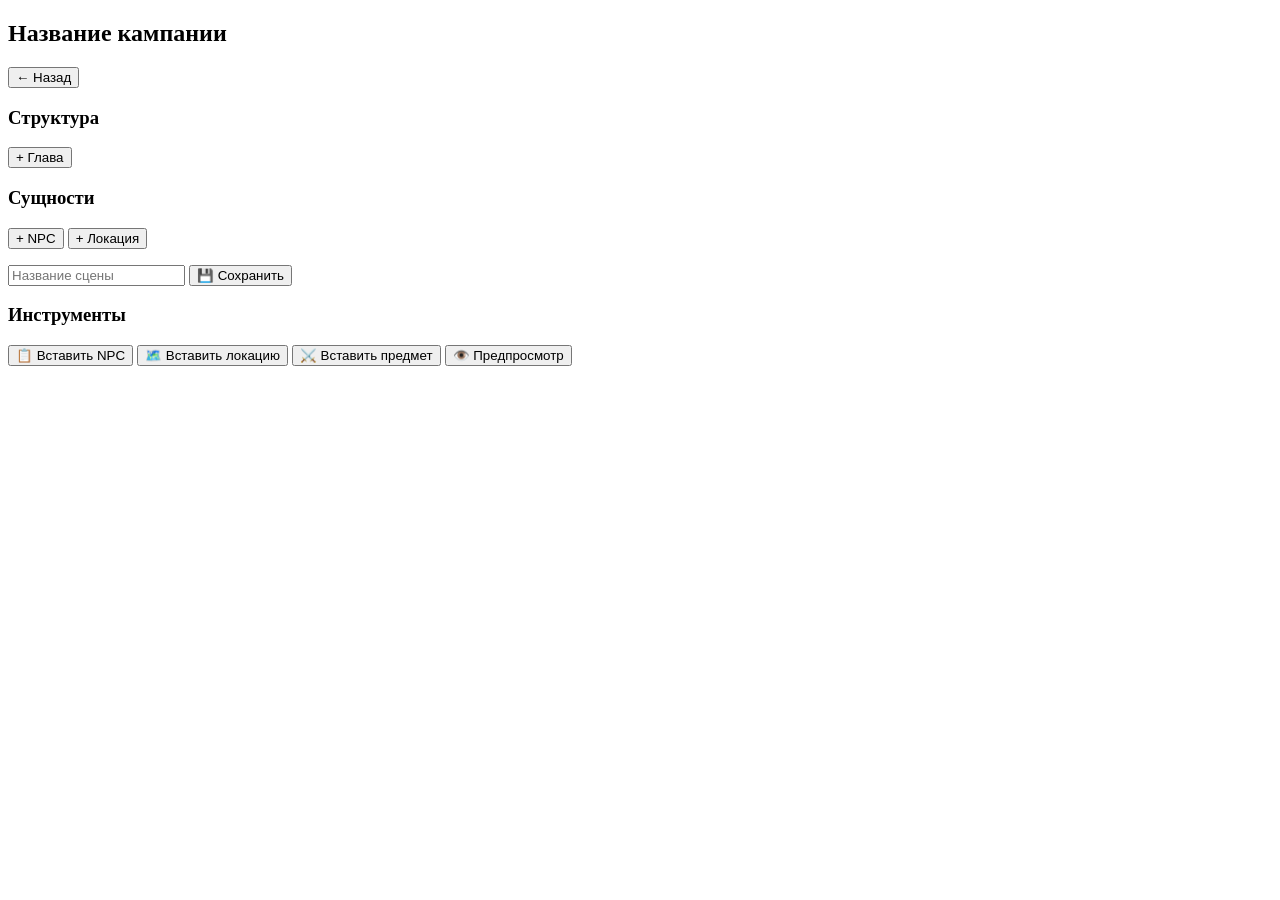
==== editor.html @ 215e5211 "Add initial editor.html for campaign editor" ====
<!DOCTYPE html>
<html lang="ru">
<head>
    <meta charset="UTF-8">
    <meta name="viewport" content="width=device-width, initial-scale=1.0">
    <title>Редактор кампании</title>
    <link rel="stylesheet" href="css/editor.css">
    <!-- Подключаем Quill.js для текстового редактора -->
    <link href="https://cdn.quilljs.com/1.3.7/quill.snow.css" rel="stylesheet">
</head>
<body>
    <div class="editor-container">
        <!-- Левая панель: структура кампании -->
        <aside class="sidebar">
            <div class="sidebar-header">
                <h2 id="campaignTitle">Название кампании</h2>
                <button id="backBtn" class="btn-secondary">← Назад</button>
            </div>
            
            <div class="structure">
                <h3>Структура</h3>
                <button id="addChapterBtn" class="btn-small">+ Глава</button>
                <ul id="chapterList" class="chapter-list">
                    <!-- Главы будут добавляться сюда -->
                </ul>
            </div>
            
            <div class="entities">
                <h3>Сущности</h3>
                <button id="addNpcBtn" class="btn-small">+ NPC</button>
                <button id="addLocationBtn" class="btn-small">+ Локация</button>
                <ul id="entityList" class="entity-list">
                    <!-- Сущности будут добавляться сюда -->
                </ul>
            </div>
        </aside>
        
        <!-- Центральная панель: редактор -->
        <main class="editor-main">
            <div class="editor-header">
                <input type="text" id="sceneTitle" placeholder="Название сцены" class="scene-title-input">
                <button id="saveBtn" class="btn-primary">💾 Сохранить</button>
            </div>
            
            <!-- Quill.js редактор -->
            <div id="editor" class="quill-editor"></div>
        </main>
        
        <!-- Правая панель: инструменты -->
        <aside class="tools-panel">
            <h3>Инструменты</h3>
            <button id="insertNpcBtn" class="btn-tool">📋 Вставить NPC</button>
            <button id="insertLocationBtn" class="btn-tool">🗺️ Вставить локацию</button>
            <button id="insertItemBtn" class="btn-tool">⚔️ Вставить предмет</button>
            <button id="previewBtn" class="btn-tool">👁️ Предпросмотр</button>
        </aside>
    </div>
    
    <!-- Подключаем Quill.js -->
    <script src="https://cdn.quilljs.com/1.3.7/quill.min.js"></script>
    <script src="js/editor.js"></script>
</body>
</html>
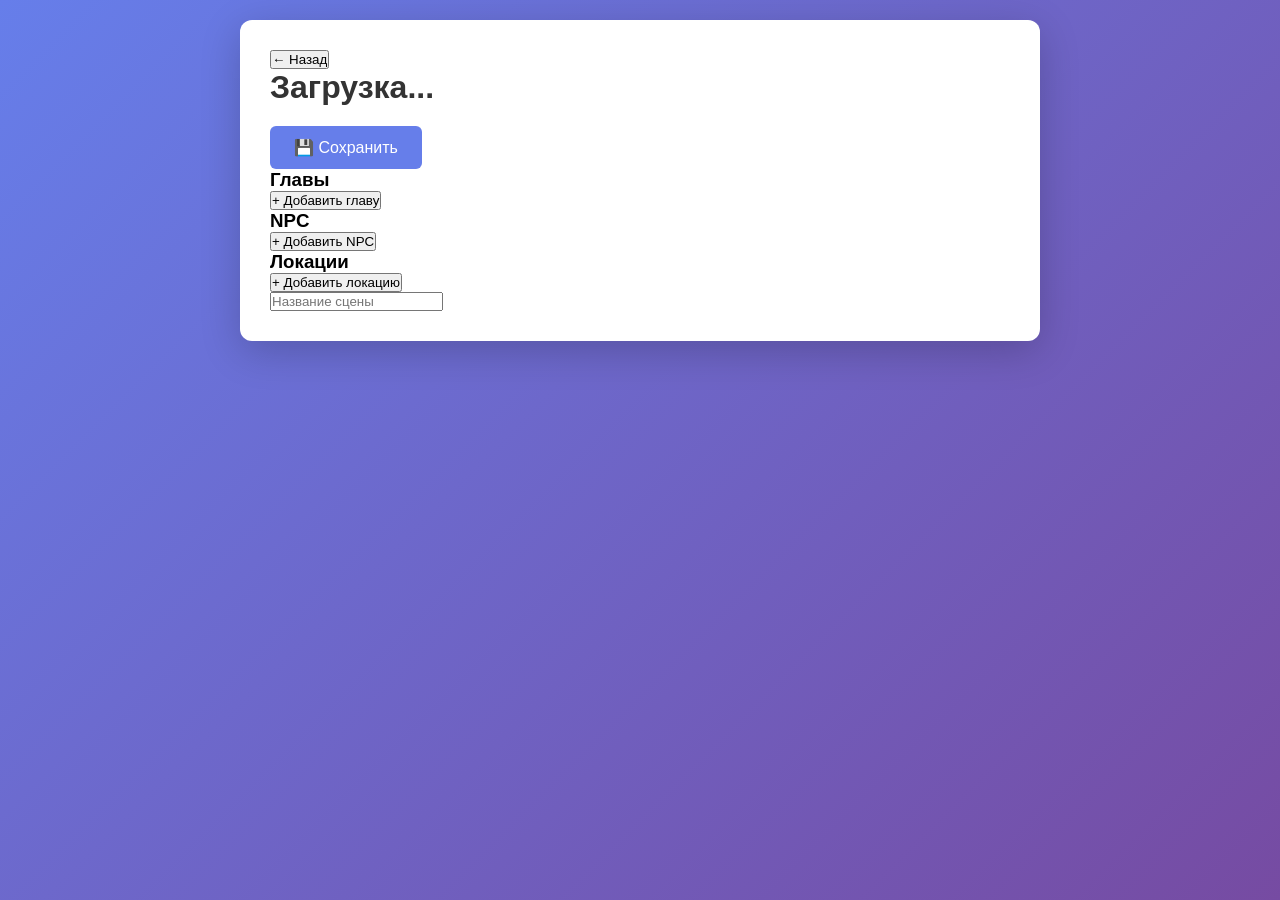
==== commit 2faeb216: "Update editor.html" ====
--- a/editor.html
+++ b/editor.html
@@ -4,59 +4,41 @@
     <meta charset="UTF-8">
     <meta name="viewport" content="width=device-width, initial-scale=1.0">
     <title>Редактор кампании</title>
-    <link rel="stylesheet" href="css/editor.css">
-    <!-- Подключаем Quill.js для текстового редактора -->
+    <link rel="stylesheet" href="css/style.css">
     <link href="https://cdn.quilljs.com/1.3.7/quill.snow.css" rel="stylesheet">
 </head>
 <body>
-    <div class="editor-container">
-        <!-- Левая панель: структура кампании -->
-        <aside class="sidebar">
-            <div class="sidebar-header">
-                <h2 id="campaignTitle">Название кампании</h2>
-                <button id="backBtn" class="btn-secondary">← Назад</button>
-            </div>
+    <div class="container">
+        <div class="editor-header">
+            <button id="backBtn" class="btn-secondary">← Назад</button>
+            <h1 id="campaignTitle">Загрузка...</h1>
+            <button id="saveBtn" class="btn-primary">💾 Сохранить</button>
+        </div>
+        
+        <div class="editor-layout">
+            <!-- Левая панель: структура -->
+            <aside class="sidebar">
+                <h3>Главы</h3>
+                <button id="addChapterBtn" class="btn-small">+ Добавить главу</button>
+                <ul id="chapterList" class="list"></ul>
+                
+                <h3>NPC</h3>
+                <button id="addNpcBtn" class="btn-small">+ Добавить NPC</button>
+                <ul id="npcList" class="list"></ul>
+                
+                <h3>Локации</h3>
+                <button id="addLocationBtn" class="btn-small">+ Добавить локацию</button>
+                <ul id="locationList" class="list"></ul>
+            </aside>
             
-            <div class="structure">
-                <h3>Структура</h3>
-                <button id="addChapterBtn" class="btn-small">+ Глава</button>
-                <ul id="chapterList" class="chapter-list">
-                    <!-- Главы будут добавляться сюда -->
-                </ul>
-            </div>
-            
-            <div class="entities">
-                <h3>Сущности</h3>
-                <button id="addNpcBtn" class="btn-small">+ NPC</button>
-                <button id="addLocationBtn" class="btn-small">+ Локация</button>
-                <ul id="entityList" class="entity-list">
-                    <!-- Сущности будут добавляться сюда -->
-                </ul>
-            </div>
-        </aside>
-        
-        <!-- Центральная панель: редактор -->
-        <main class="editor-main">
-            <div class="editor-header">
-                <input type="text" id="sceneTitle" placeholder="Название сцены" class="scene-title-input">
-                <button id="saveBtn" class="btn-primary">💾 Сохранить</button>
-            </div>
-            
-            <!-- Quill.js редактор -->
-            <div id="editor" class="quill-editor"></div>
-        </main>
-        
-        <!-- Правая панель: инструменты -->
-        <aside class="tools-panel">
-            <h3>Инструменты</h3>
-            <button id="insertNpcBtn" class="btn-tool">📋 Вставить NPC</button>
-            <button id="insertLocationBtn" class="btn-tool">🗺️ Вставить локацию</button>
-            <button id="insertItemBtn" class="btn-tool">⚔️ Вставить предмет</button>
-            <button id="previewBtn" class="btn-tool">👁️ Предпросмотр</button>
-        </aside>
+            <!-- Центр: редактор -->
+            <main class="editor-main">
+                <input type="text" id="sceneTitle" placeholder="Название сцены" class="scene-input">
+                <div id="editor"></div>
+            </main>
+        </div>
     </div>
     
-    <!-- Подключаем Quill.js -->
     <script src="https://cdn.quilljs.com/1.3.7/quill.min.js"></script>
     <script src="js/editor.js"></script>
 </body>
--- a/css/style.css
+++ b/css/style.css
@@ -0,0 +1,61 @@
+* {
+    margin: 0;
+    padding: 0;
+    box-sizing: border-box;
+}
+
+body {
+    font-family: -apple-system, BlinkMacSystemFont, 'Segoe UI', Roboto, Oxygen, Ubuntu, Cantarell, sans-serif;
+    background: linear-gradient(135deg, #667eea 0%, #764ba2 100%);
+    min-height: 100vh;
+    padding: 20px;
+}
+
+.container {
+    max-width: 800px;
+    margin: 0 auto;
+    background: white;
+    border-radius: 12px;
+    padding: 30px;
+    box-shadow: 0 10px 40px rgba(0,0,0,0.2);
+}
+
+h1 {
+    color: #333;
+    margin-bottom: 20px;
+    font-size: 2em;
+}
+
+.btn-primary {
+    background: #667eea;
+    color: white;
+    border: none;
+    padding: 12px 24px;
+    border-radius: 6px;
+    font-size: 16px;
+    cursor: pointer;
+    transition: background 0.3s;
+}
+
+.btn-primary:hover {
+    background: #5568d3;
+}
+
+.campaign-list {
+    list-style: none;
+    margin-top: 20px;
+}
+
+.campaign-item {
+    background: #f8f9fa;
+    padding: 15px;
+    margin-bottom: 10px;
+    border-radius: 6px;
+    border-left: 4px solid #667eea;
+    cursor: pointer;
+    transition: transform 0.2s;
+}
+
+.campaign-item:hover {
+    transform: translateX(5px);
+}
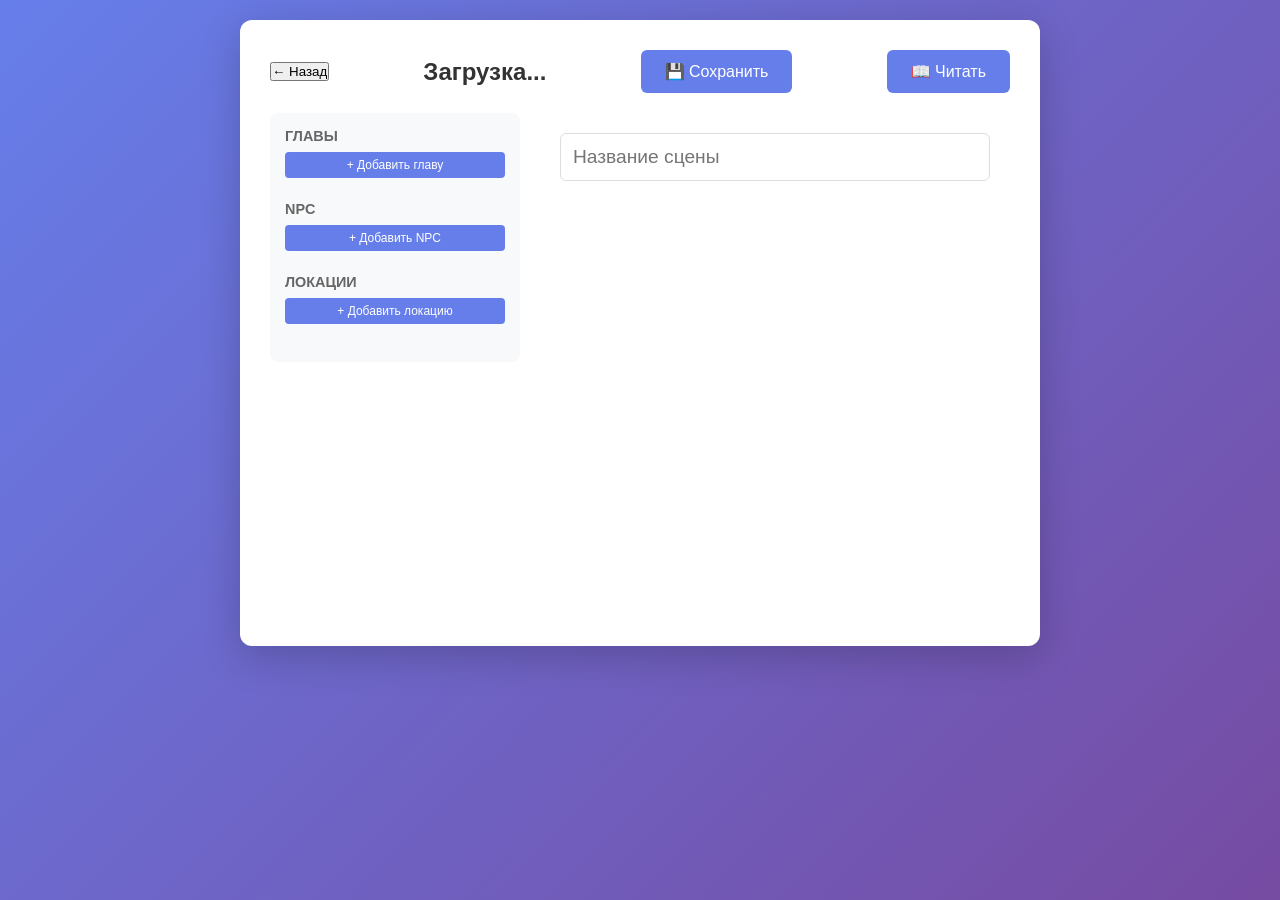
==== commit 98e9ca37: "Update editor.html" ====
--- a/editor.html
+++ b/editor.html
@@ -13,6 +13,7 @@
             <button id="backBtn" class="btn-secondary">← Назад</button>
             <h1 id="campaignTitle">Загрузка...</h1>
             <button id="saveBtn" class="btn-primary">💾 Сохранить</button>
+            <button id="readBtn" class="btn-primary">📖 Читать</button>
         </div>
         
         <div class="editor-layout">
--- a/css/style.css
+++ b/css/style.css
@@ -59,3 +59,133 @@
 .campaign-item:hover {
     transform: translateX(5px);
 }
+/* Стили редактора */
+.editor-header {
+    display: flex;
+    justify-content: space-between;
+    align-items: center;
+    margin-bottom: 20px;
+    flex-wrap: wrap;
+    gap: 10px;
+}
+
+.editor-header h1 {
+    font-size: 1.5em;
+    color: #333;
+    margin: 0;
+}
+
+.editor-layout {
+    display: grid;
+    grid-template-columns: 250px 1fr;
+    gap: 20px;
+}
+
+.sidebar {
+    background: #f8f9fa;
+    padding: 15px;
+    border-radius: 8px;
+    height: fit-content;
+}
+
+.sidebar h3 {
+    font-size: 0.9em;
+    color: #666;
+    margin: 15px 0 8px 0;
+    text-transform: uppercase;
+}
+
+.sidebar h3:first-child {
+    margin-top: 0;
+}
+
+.list {
+    list-style: none;
+    margin-bottom: 15px;
+}
+
+.list li {
+    padding: 8px 12px;
+    background: white;
+    border-radius: 4px;
+    margin-bottom: 5px;
+    cursor: pointer;
+    font-size: 0.9em;
+    border-left: 3px solid #667eea;
+    transition: all 0.2s;
+}
+
+.list li:hover {
+    background: #e9ecef;
+    transform: translateX(3px);
+}
+
+.list li.active {
+    background: #667eea;
+    color: white;
+}
+
+.editor-main {
+    background: white;
+    padding: 20px;
+    border-radius: 8px;
+}
+
+.scene-input {
+    width: 100%;
+    padding: 12px;
+    border: 1px solid #ddd;
+    border-radius: 6px;
+    font-size: 1.2em;
+    margin-bottom: 15px;
+}
+
+#editor {
+    min-height: 400px;
+    background: white;
+}
+
+.ql-toolbar {
+    border-radius: 6px 6px 0 0;
+}
+
+.ql-container {
+    border-radius: 0 0 6px 6px;
+    min-height: 350px;
+    font-size: 16px;
+}
+
+.btn-small {
+    background: #667eea;
+    color: white;
+    border: none;
+    padding: 6px 12px;
+    border-radius: 4px;
+    cursor: pointer;
+    font-size: 12px;
+    width: 100%;
+    margin-bottom: 8px;
+}
+
+.btn-small:hover {
+    background: #5568d3;
+}
+
+/* Адаптивность для мобильных */
+@media (max-width: 768px) {
+    .editor-layout {
+        grid-template-columns: 1fr;
+    }
+    
+    .sidebar {
+        order: 2;
+    }
+    
+    .editor-main {
+        order: 1;
+    }
+    
+    .editor-header h1 {
+        font-size: 1.2em;
+    }
+}
